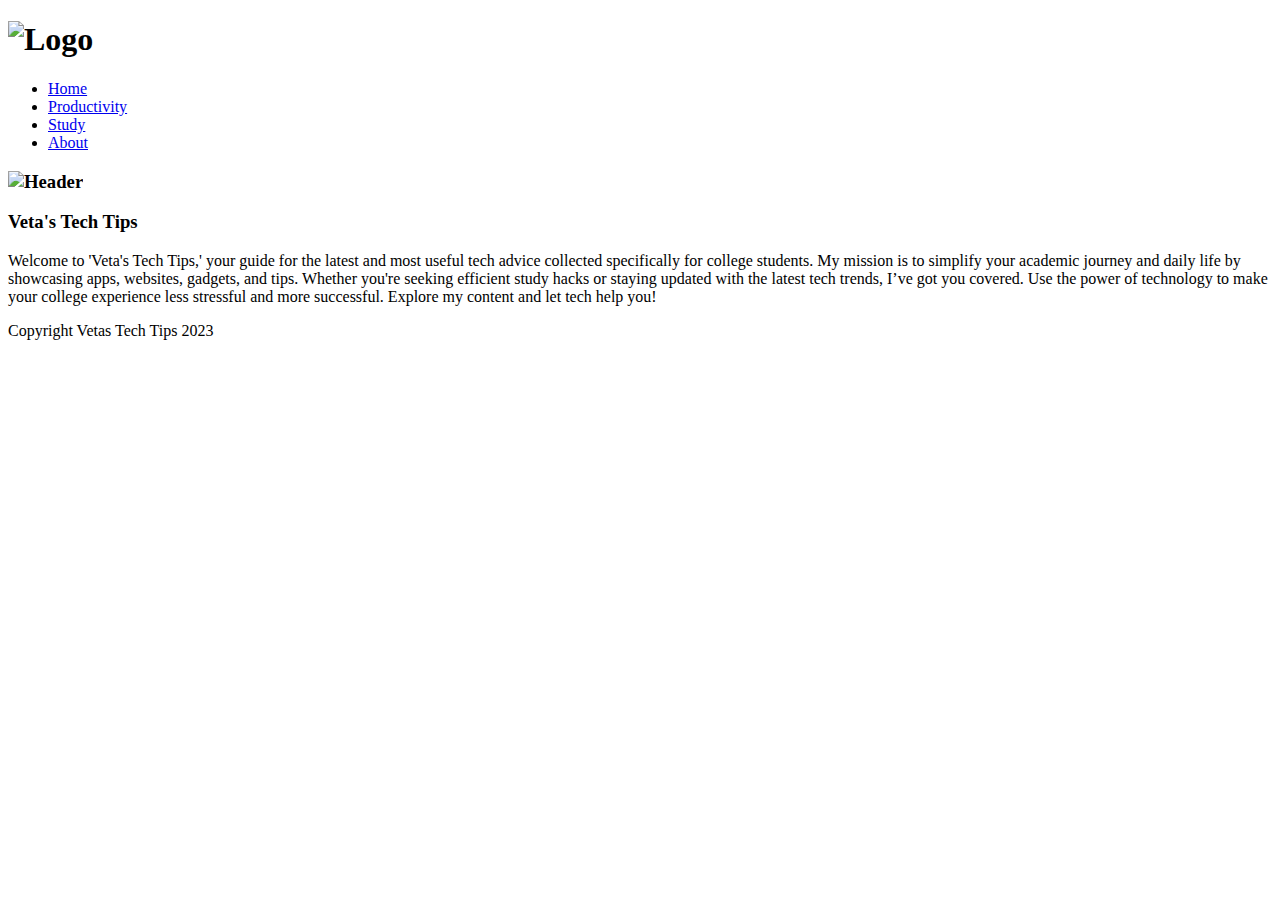
==== index.html @ fe10f8bc "Add files via upload" ====
<!DOCTYPE html>
<html lang="en">
<head>
    <meta charset="utf-8">
    <title>Veta's Tech Tips</title>
    
    <!-- Meta Tags -->
    <meta name="description" content="Your guide for the latest and most useful tech advice collected specifically for college students.">
    <meta name="keywords" content="tech tips, college, students, study hacks, gadgets, technology">
    <meta name="author" content="Veta Mapes">
</head>
<!-- Google tag (gtag.js) -->
<script async src="https://www.googletagmanager.com/gtag/js?id=G-H9E35W5E0G"></script>
<script>
  window.dataLayer = window.dataLayer || [];
  function gtag(){dataLayer.push(arguments);}
  gtag('js', new Date());

  gtag('config', 'G-H9E35W5E0G');
</script>


<body>
    <header>
        <h1><img src="logo.png" alt="Logo" width="100" height="100"></h1>
        <nav>
            <ul>
                <li><a href="index.html">Home</a></li>
                <li><a href="productivity.html">Productivity</a></li>
                <li><a href="study.html">Study</a></li>
                <li><a href="about.html">About</a></li>
            </ul>
        </nav>
    </header>
    <section>
        <h3>
            <img src="header.png" alt="Header" width="500" height="200">
        </h3>
        <article>
            <h3>Veta's Tech Tips</h3>
            <p>Welcome to 'Veta's Tech Tips,' your guide for the latest and most useful tech advice collected specifically for college students. My mission is to simplify your academic journey and daily life by showcasing apps, websites, gadgets, and tips. Whether you're seeking efficient study hacks or staying updated with the latest tech trends, I’ve got you covered. Use the power of technology to make your college experience less stressful and more successful. Explore my content and let tech help you!</p>
        </article>
    </section>

    <footer>
        <p>Copyright Vetas Tech Tips 2023</p>
    </footer>
</body>
</html>
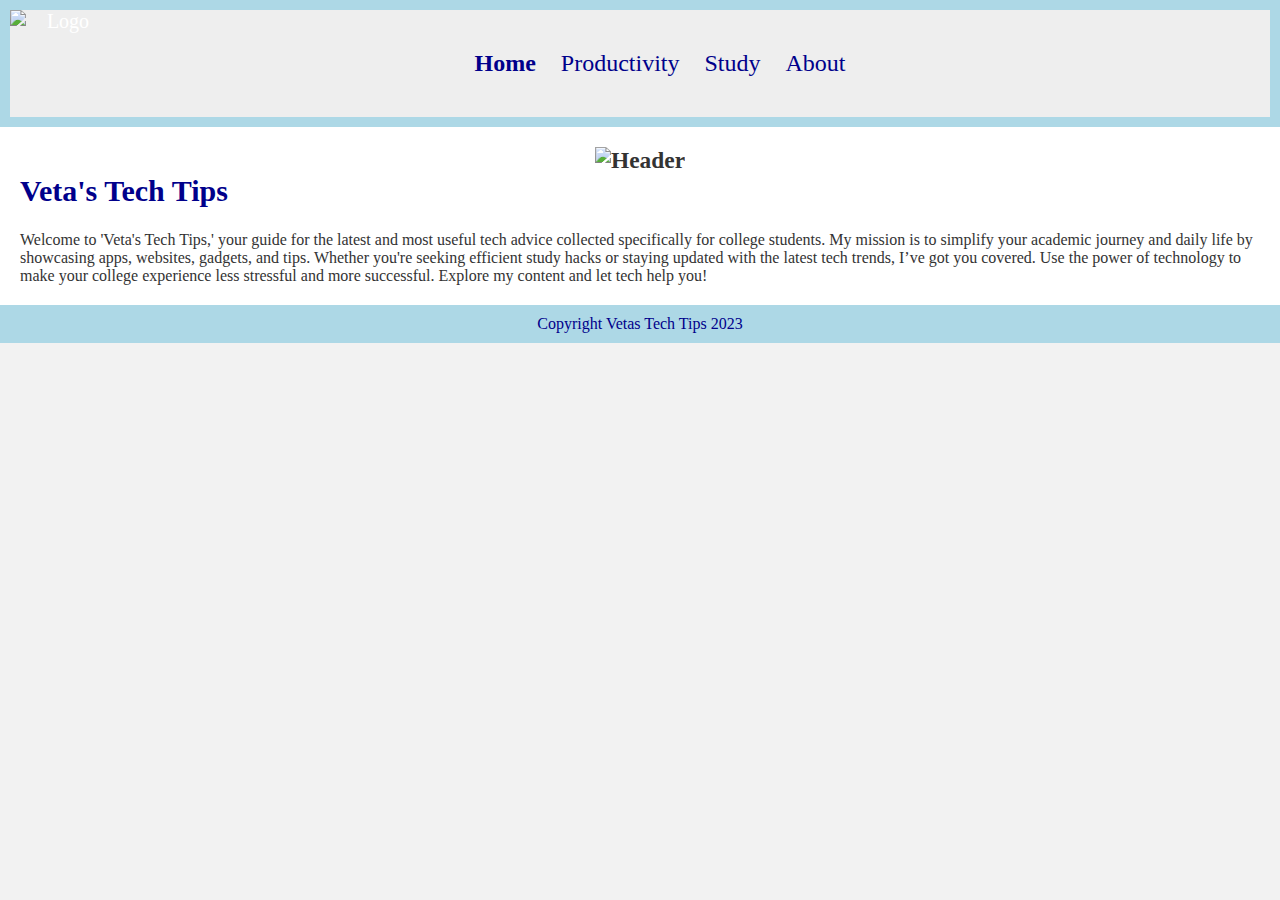
==== commit 2a9ff78c: "Add files via upload" ====
--- a/index.html
+++ b/index.html
@@ -8,7 +8,27 @@
     <meta name="description" content="Your guide for the latest and most useful tech advice collected specifically for college students.">
     <meta name="keywords" content="tech tips, college, students, study hacks, gadgets, technology">
     <meta name="author" content="Veta Mapes">
+    
+    <!-- Link to CSS file -->
+    <link rel="stylesheet" type="text/css" href="styles.css">
 </head>
+<style>
+        /* Your embedded CSS styles go here */
+        body {
+            background-color: #f2f2f2;
+            font-family: Georgia, serif;
+        }
+        h2 {
+            color: darkblue;
+        }
+        p {
+            font-size: 16px;
+        }
+    
+    
+</style>
+    
+
 <!-- Google tag (gtag.js) -->
 <script async src="https://www.googletagmanager.com/gtag/js?id=G-H9E35W5E0G"></script>
 <script>
@@ -22,10 +42,10 @@
 
 <body>
     <header>
-        <h1><img src="logo.png" alt="Logo" width="100" height="100"></h1>
+        <img src="logo.png" alt="Logo" width="100" height="100" class="logo-image">
         <nav>
             <ul>
-                <li><a href="index.html">Home</a></li>
+                <li><a href="index.html" class="home-link">Home</a></li>
                 <li><a href="productivity.html">Productivity</a></li>
                 <li><a href="study.html">Study</a></li>
                 <li><a href="about.html">About</a></li>
@@ -33,11 +53,14 @@
         </nav>
     </header>
     <section>
-        <h3>
+        <h3 class="center-image">
             <img src="header.png" alt="Header" width="500" height="200">
         </h3>
         <article>
-            <h3>Veta's Tech Tips</h3>
+            <h2>Veta's Tech Tips</h2>
+
+            <br>
+
             <p>Welcome to 'Veta's Tech Tips,' your guide for the latest and most useful tech advice collected specifically for college students. My mission is to simplify your academic journey and daily life by showcasing apps, websites, gadgets, and tips. Whether you're seeking efficient study hacks or staying updated with the latest tech trends, I’ve got you covered. Use the power of technology to make your college experience less stressful and more successful. Explore my content and let tech help you!</p>
         </article>
     </section>
--- a/styles.css
+++ b/styles.css
@@ -0,0 +1,106 @@
+/* Reset some default styles to ensure consistency across browsers */
+body, h1, h2, h3, p {
+    margin: 0;
+    padding: 0;
+    font-family: Georgia, serif; /* Change the font-family for all text elements to Georgia with a fallback to serif */
+}
+
+/* Apply a background color to the body */
+body {
+    background-color: #f2f2f2;
+    font-size: 20px;
+}
+
+/* Style the header */
+header {
+    background-color: lightblue;
+    color: #fff;
+    text-align: center;
+    padding: 10px;
+}
+
+header h1 {
+    font-size: 24px;
+}
+
+/* Align the "logo.png" image to the left */
+.logo-image {
+    float: left;
+}
+
+/* Style the navigation menu */
+nav {
+    background-color: #eee; /* Light grey background for the navigation */
+    text-align: center;
+    padding: 40px;
+}
+
+nav ul {
+    list-style: none;
+    margin: 0;
+    padding: 0;
+}
+
+nav ul li {
+    display: inline;
+    margin-right: 20px;
+}
+
+nav a {
+    text-decoration: none;
+    color: #00008B; /* Dark blue text for the navigation links */
+    font-size: 24px; /* Larger font size for navigation text */
+}
+
+/* Style the section */
+section {
+    background-color: #fff;
+    padding: 20px;
+    color: #333;
+}
+
+/* Style the footer */
+footer {
+    background-color: lightblue;
+    color: #00008B;
+    text-align: center;
+    padding: 10px;
+}
+
+/* Center-align the header image */
+.center-image {
+    text-align: center;
+}
+
+/*from https://www.w3schools.com/css/css3_transitions.asp*/
+/* Add styles for links */
+a {
+    color: #007bff;
+    text-decoration: none;
+    transition: color 0.3s; /* Smooth color transition on hover */
+}
+
+a:hover {
+    color: #000; /* Link color on hover (black) */
+}
+
+@media (max-width: 768px) {
+    /* Styles for smaller screens */
+}
+
+/* Style each navigation link individually to make them bold */
+.home-link {
+    font-weight: bold; /* Make the "Home" link bold */
+}
+
+.productivity-link {
+    font-weight: bold; /* Make the "Productivity" link bold */
+}
+
+.study-link {
+    font-weight: bold; /* Make the "Study" link bold */
+}
+
+.about-link {
+    font-weight: bold; /* Make the "About" link bold */
+}
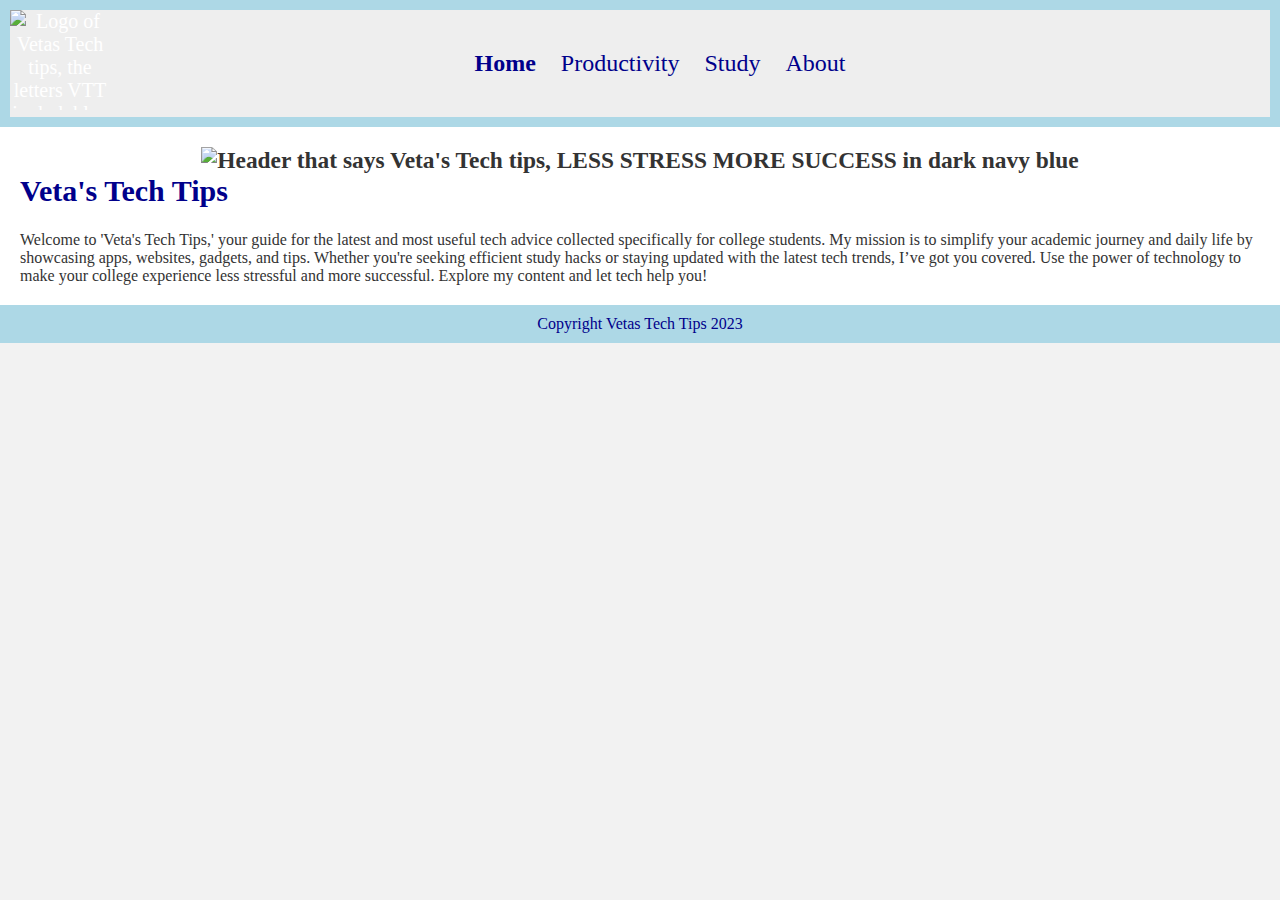
==== commit 9a752c6a: "Add files via upload" ====
--- a/index.html
+++ b/index.html
@@ -24,8 +24,6 @@
         p {
             font-size: 16px;
         }
-    
-    
 </style>
     
 
@@ -42,7 +40,7 @@
 
 <body>
     <header>
-        <img src="logo.png" alt="Logo" width="100" height="100" class="logo-image">
+        <img src="logo.png" alt="Logo of Vetas Tech tips, the letters VTT in dark blue " width="100" height="100" class="logo-image">
         <nav>
             <ul>
                 <li><a href="index.html" class="home-link">Home</a></li>
@@ -54,7 +52,7 @@
     </header>
     <section>
         <h3 class="center-image">
-            <img src="header.png" alt="Header" width="500" height="200">
+            <img src="header.png" alt="Header that says Veta's Tech tips, LESS STRESS MORE SUCCESS in dark navy blue" width="500" height="200">
         </h3>
         <article>
             <h2>Veta's Tech Tips</h2>
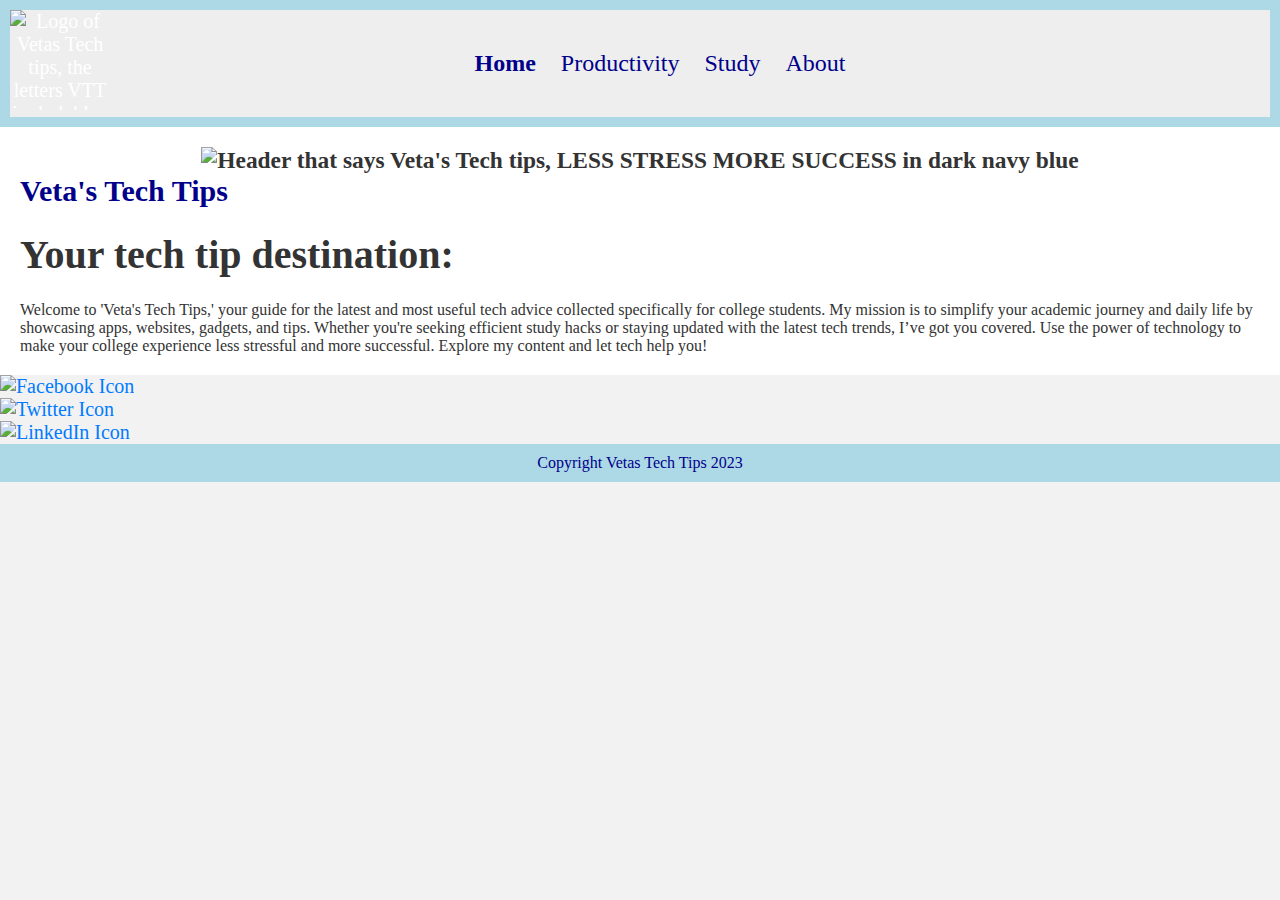
==== commit 19ab9efd: "Add files via upload" ====
--- a/index.html
+++ b/index.html
@@ -13,7 +13,6 @@
     <link rel="stylesheet" type="text/css" href="styles.css">
 </head>
 <style>
-        /* Your embedded CSS styles go here */
         body {
             background-color: #f2f2f2;
             font-family: Georgia, serif;
@@ -51,11 +50,16 @@
         </nav>
     </header>
     <section>
+        <script src="script.js"></script>
         <h3 class="center-image">
             <img src="header.png" alt="Header that says Veta's Tech tips, LESS STRESS MORE SUCCESS in dark navy blue" width="500" height="200">
         </h3>
         <article>
             <h2>Veta's Tech Tips</h2>
+        
+            <br>
+
+            <h1>Your tech tip destination:</h1>
 
             <br>
 
